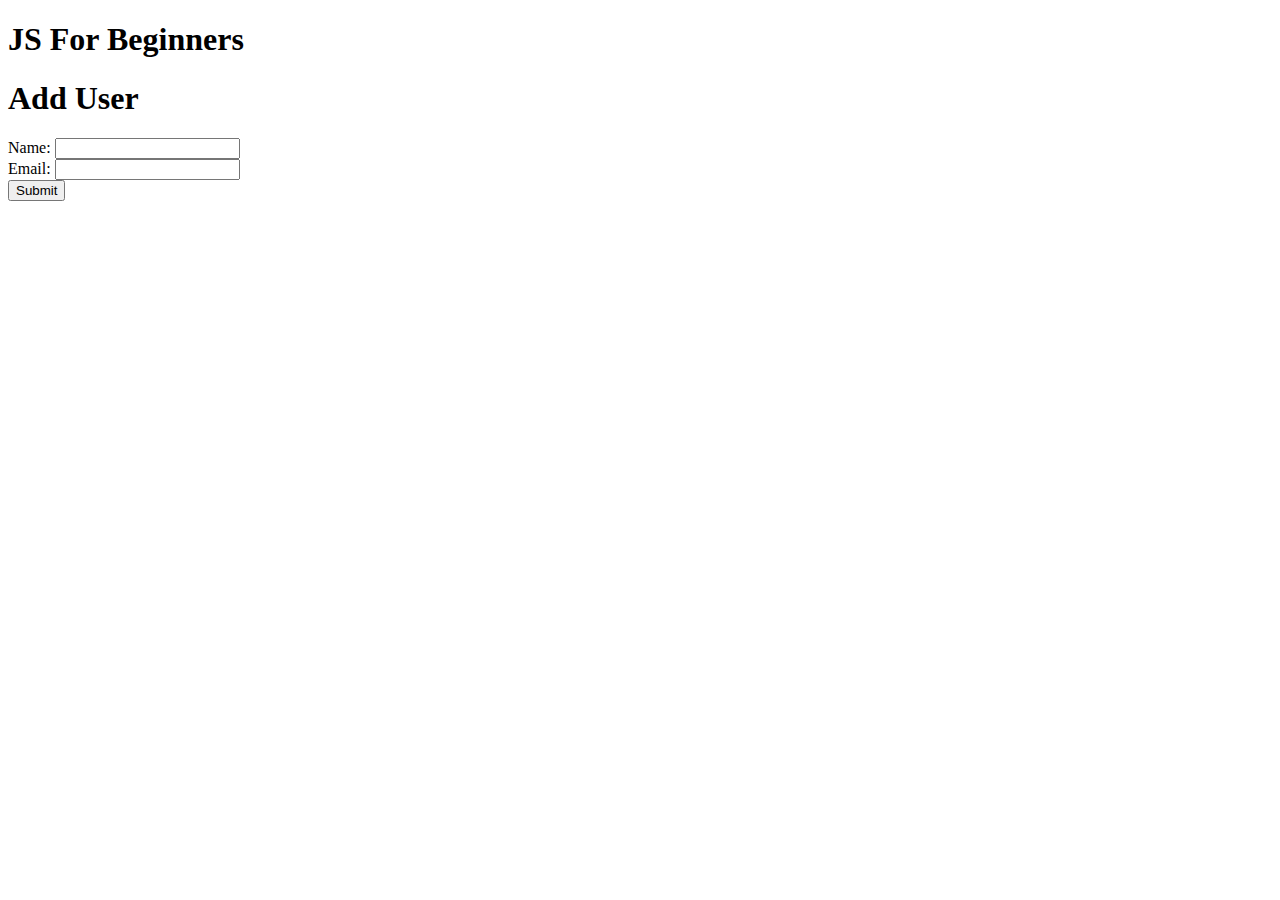
==== addUser.html @ d5bf365e "add addUser" ====
<!DOCTYPE html>
<html lang="en">
  <head>
    <meta charset="UTF-8" />
    <meta name="viewport" content="width=device-width, initial-scale=1.0" />
    <meta http-equiv="X-UA-Compatible" content="ie=edge" />
    <title>JS For Beginners</title>
    <link rel="stylesheet" href="style.css">
  </head>
  <body>
    <header>
      <h1>JS For Beginners</h1>
    </header>

    <section class="container">
      <form id="my-form">
        <h1>Add User</h1>
        <div class="msg"></div>
        <div>
          <label for="name">Name:</label>
          <input type="text" id="name">
        </div>
        <div>
          <label for="email">Email:</label>
          <input type="text" id="email">
        </div>
        <input class="btn" type="submit" value="Submit">
      </form>

      <ul id="users"></ul>

      <!-- <ul class="items">
        <li class="item">Item 1</li>
        <li class="item">Item 2</li>
        <li class="item">Item 3</li>
      </ul> -->
    </section>
    

    <script src="main.js"></script>
  </body>
</html>
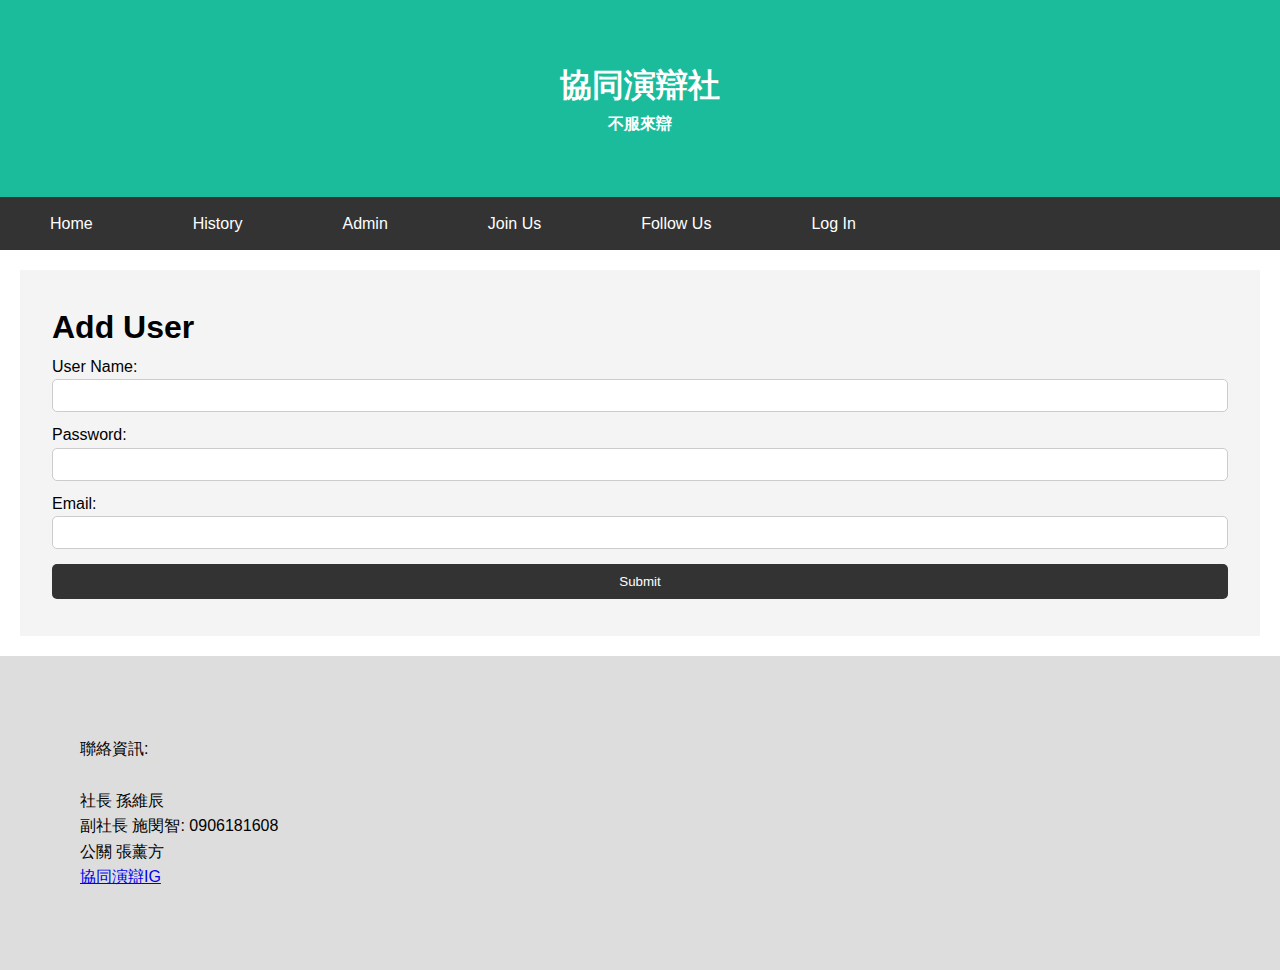
==== commit b281e4f1: "finish adduser js" ====
--- a/addUser.html
+++ b/addUser.html
@@ -5,23 +5,40 @@
     <meta name="viewport" content="width=device-width, initial-scale=1.0" />
     <meta http-equiv="X-UA-Compatible" content="ie=edge" />
     <title>JS For Beginners</title>
-    <link rel="stylesheet" href="style.css">
+    <link rel="stylesheet" href="/css/addUser.css">
   </head>
   <body>
-    <header>
-      <h1>JS For Beginners</h1>
-    </header>
+    <div class="header">
+        <h1>協同演辯社</h1>
+        <h4>不服來辯</h4>
+    </div>
+    <!-- Navigation Bar -->
+    <div class="navbar">
+        <a href="/index.html">Home</a>
+        <a href="/History.html">History</a>
+        <a href="/admin.html">Admin</a>
+        <a href="https://docs.google.com/forms/d/e/1FAIpQLScOVcPyctZ43G9oGqiAtUcFYYDq-mtNg9wQVM9mSV-cKs1k_w/viewform?usp=sf_link" target="_blank">Join Us</a>
+        <a href="https://www.instagram.com/cms_debate/?hl=zh-tw" target="_blank">Follow Us</a>
+        <a href="/Login.html">Log In</a>
+    </div>
 
-    <section class="container">
+    <div class="main">
       <form id="my-form">
         <h1>Add User</h1>
         <div class="msg"></div>
         <div>
-          <label for="name">Name:</label>
+          <label for="name">User Name:</label>
+          <div class="msgN"></div>
           <input type="text" id="name">
         </div>
         <div>
+            <label for="password">Password:</label>
+            <div class="msgP"></div>
+            <input type="text" id="password">
+        </div>
+        <div>
           <label for="email">Email:</label>
+          <div class="msgE"></div>
           <input type="text" id="email">
         </div>
         <input class="btn" type="submit" value="Submit">
@@ -34,9 +51,13 @@
         <li class="item">Item 2</li>
         <li class="item">Item 3</li>
       </ul> -->
-    </section>
+    </div>
     
+    <!-- Footer -->
+    <div class="footer" style="align-content: center;">聯絡資訊:<br><br>
+        <div>社長 孫維辰<br>副社長 施閔智: 0906181608<br>公關 張薰方<br><a href="https://www.instagram.com/cms_debate/?hl=zh-tw" target="_blank">協同演辯IG</a></div>
+    </div>
 
-    <script src="main.js"></script>
+    <script src="/Js/addUser.js"></script>
   </body>
 </html>
--- a/css/addUser.css
+++ b/css/addUser.css
@@ -0,0 +1,140 @@
+/* Header/logo Title */
+.header {
+    padding: 60px;
+    text-align: center;
+    background: #1abc9c;
+    color: white;
+  }
+  
+  /* Style the top navigation bar */
+  .navbar {
+    display: flex;
+    background-color: #333;
+  }
+  
+  /* Style the navigation bar links */
+  .navbar a {
+    color: white;
+    padding: 14px 50px;
+    text-decoration: none;
+    text-align: center;
+  }
+  
+  /* Change color on hover */
+  .navbar a:hover {
+    background-color: #ddd;
+    color: black;
+  }
+  
+* {
+    margin: 0;
+    padding: 0;
+    box-sizing: border-box;
+  }
+  
+  body {
+    font-family: Arial, Helvetica, sans-serif;
+    line-height: 1.6;
+  }
+
+    /* Main column */
+  .main {
+    flex: 70%;
+    background-color: white;
+    padding: 20px;
+  }
+  
+  ul {
+    list-style: none;
+  }
+  
+  ul li {
+    padding: 5px;
+    background: #f4f4f4;
+    margin: 5px 0;
+  }
+  
+  header {
+    background: #f4f4f4;
+    padding: 1rem;
+    text-align: center;
+  }
+  
+  .container {
+    margin: auto;
+    width: 500px;
+    overflow: auto;
+    padding: 3rem 2rem;
+  }
+  
+  #my-form {
+    padding: 2rem;
+    background: #f4f4f4;
+  }
+  
+  #my-form label {
+    display: block;
+  }
+  
+  #my-form input[type='text'] {
+    width: 100%;
+    padding: 8px;
+    margin-bottom: 10px;
+    border-radius: 5px;
+    border: 1px solid #ccc;
+  }
+  
+  .btn {
+    display: block;
+    width: 100%;
+    padding: 10px 15px;
+    border: 0;
+    background: #333;
+    color: #fff;
+    border-radius: 5px;
+    margin: 5px 0;
+  }
+  
+  .btn:hover {
+    background: #444;
+  }
+  
+  .bg-dark {
+    background: #333;
+    color: #fff;
+  }
+  
+  .error {
+    background: orangered;
+    color: #fff;
+    padding: 5px;
+    margin: 5px;
+  }
+
+  .msgN {
+    font-size: 8px;
+    color: red;
+  }
+
+  .msgP {
+    font-size: 8px;
+    color: red;
+  }
+
+  .msgE {
+    font-size: 8px;
+    color: red;
+  }
+
+  /* Footer */
+  .footer {
+    padding: 80px;
+    background: #ddd;
+  }
+
+    /* Responsive layout - when the screen is less than 700px wide, make the two columns stack on top of each other instead of next to each other */
+    @media screen and (max-width: 925px) {
+      .row, .navbar {   
+        flex-direction: column;
+      }
+    }